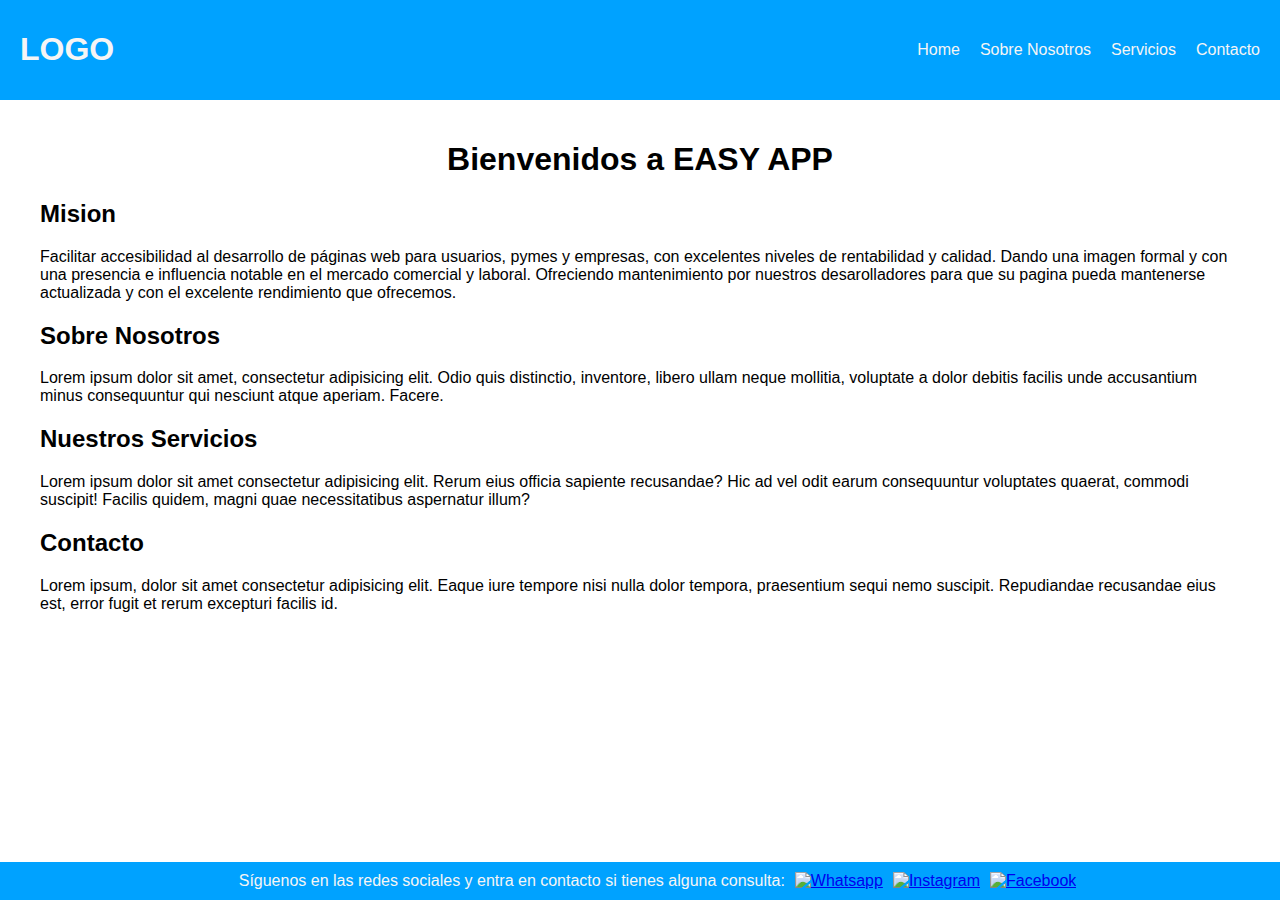
==== index.html @ e38584fd "arregle css en el footer" ====
<!DOCTYPE html>
<html lang="en">
<head>
    <meta charset="UTF-8">
    <meta name="viewport" content="width=device-width, initial-scale=1.0">
    <title>EASY APP</title>
    <link rel="stylesheet" href="style.css">
</head>
<body>
    <header class="header">

        <div class="logo">
            <h1>LOGO</h1>
        </div>
        <div class="opciones">
            <ul>
                <li><a href="#">Home</a></li>
                <li><a href="#">Sobre Nosotros</a></li>
                <li><a href="#">Servicios</a></li>
                <li><a href="#">Contacto</a></li>
            </ul>
        </div>
            
    </header>
    
    <div class="contenedor-info">

        <h1>Bienvenidos a EASY APP</h1>
        <h2>Mision</h2>
        <p>Facilitar accesibilidad al desarrollo de páginas web 
            para usuarios, pymes y empresas, 
            con excelentes niveles de rentabilidad y calidad. 
            Dando una imagen formal y con una presencia e influencia 
            notable en el mercado comercial y laboral. 
            Ofreciendo mantenimiento por nuestros desarolladores 
            para que su pagina pueda mantenerse actualizada y 
            con el excelente rendimiento que ofrecemos.</p>

        <h2>Sobre Nosotros</h2>
        <p>Lorem ipsum dolor sit amet, consectetur adipisicing elit.
            Odio quis distinctio, inventore, libero ullam neque mollitia,
            voluptate a dolor debitis facilis unde accusantium minus
            consequuntur qui nesciunt atque aperiam. Facere.</p>

        <h2>Nuestros Servicios</h2>
        <p>Lorem ipsum dolor sit amet consectetur adipisicing elit.
            Rerum eius officia sapiente recusandae?
            Hic ad vel odit earum consequuntur voluptates quaerat,
            commodi suscipit! Facilis quidem, magni quae necessitatibus
            aspernatur illum?</p>

        <h2>Contacto</h2>
        <p>Lorem ipsum, dolor sit amet consectetur adipisicing elit.
            Eaque iure tempore nisi nulla dolor tempora,
            praesentium sequi nemo suscipit.
            Repudiandae recusandae eius est,
            error fugit et rerum excepturi facilis id.</p>

    </div>

    <footer>
        <div class="conteudo-footer">

            <div class="texto-footer">
                <p>Síguenos en las redes sociales y entra en contacto si tienes alguna consulta:</p>
            </div>

            <div class="redes-sociales">
                <a href="#" target="_blank"><img src="https://upload.wikimedia.org/wikipedia/commons/thumb/6/6b/WhatsApp.svg/2044px-WhatsApp.svg.png" alt="Whatsapp"></a>
                <a href="#" target="_blank"><img src="https://upload.wikimedia.org/wikipedia/commons/thumb/e/e7/Instagram_logo_2016.svg/2048px-Instagram_logo_2016.svg.png" alt="Instagram"></a>
                <a href="#" target="_blank"><img src="https://upload.wikimedia.org/wikipedia/commons/thumb/5/51/Facebook_f_logo_%282019%29.svg/2048px-Facebook_f_logo_%282019%29.svg.png" alt="Facebook"></a>
            </div>
            
        </div>
    </footer>

    <script src="script.js"></script>
</body>
</html>
---- style.css ----
body {
    margin: 0;
    padding: 0;
    font-family: Arial, sans-serif;
}
header {
    background-color: #00a2ff;
    color: whitesmoke;
    display: flex;
    align-items: center;
    justify-content: space-between;
    padding: 10px 20px;
}
.logo {
    color: whitesmoke;
}
.opciones {
    display: flex;
    gap: 20px;
}
.opciones a {
    color: whitesmoke;
    text-decoration: none;
}
.opciones a:hover {
    color: blue;
}

.opciones ul {
    list-style: none;
    margin: 0;
    padding: 0;
    display: flex;
    align-items: center;
    gap: 20px;
}

.contenedor-info {
    max-width: 1200px;
    margin: 0 auto;
    padding: 20px;
}

.contenedor-info h1{
    text-align: center;
}

footer {
    background-color: #00a2ff;
    color: whitesmoke;
    display: flex;
    justify-content: center;
    align-items: center;
    padding: 10px 20px;
    position: fixed;
    bottom: 0;
    width: 100%;
}

.conteudo-footer{
    display: flex;
    align-items: center;
    justify-content: center;
    flex-wrap: wrap;
}

.texto-footer p{
    margin: 0;
    margin-right: 5px;
}

.redes-sociales{
    display: flex;
    justify-content: center;
}

.redes-sociales a {
    display: inline-block;
    margin: 0 5px;
}

footer img{
    height: 25px;
    width: 25px;
}
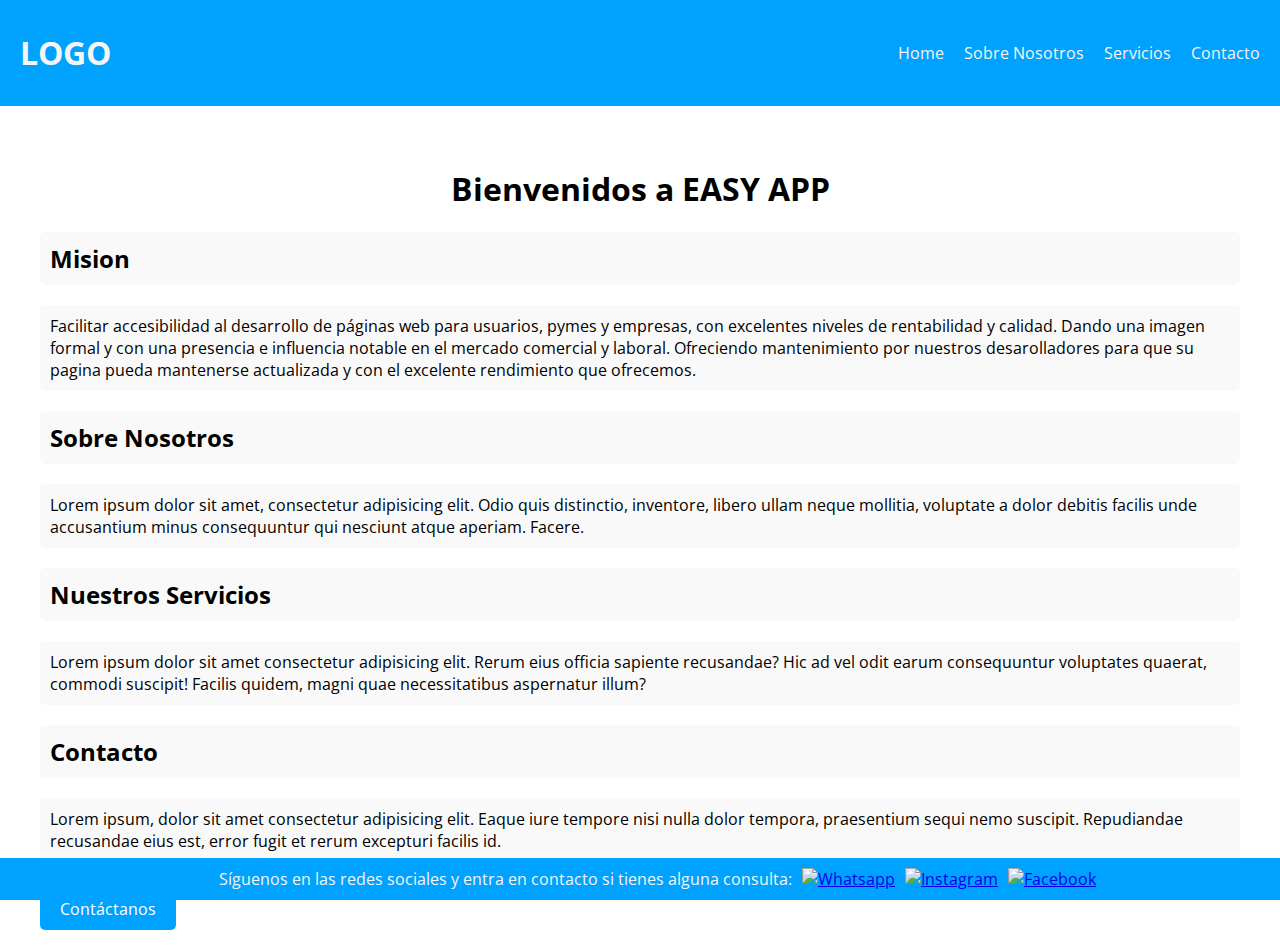
==== commit fa7f5581: "agregue un favicon y una pagina de contacto" ====
--- a/index.html
+++ b/index.html
@@ -5,6 +5,7 @@
     <meta name="viewport" content="width=device-width, initial-scale=1.0">
     <title>EASY APP</title>
     <link rel="stylesheet" href="style.css">
+    <link href="https://fonts.googleapis.com/css2?family=Open+Sans:wght@300;400;600&display=swap" rel="stylesheet">
 </head>
 <body>
     <header class="header">
@@ -55,6 +56,7 @@
             praesentium sequi nemo suscipit.
             Repudiandae recusandae eius est,
             error fugit et rerum excepturi facilis id.</p>
+        <a href="contact.html" class="btn-cta">Contáctanos</a>
 
     </div>
 
@@ -66,9 +68,9 @@
             </div>
 
             <div class="redes-sociales">
-                <a href="#" target="_blank"><img src="https://upload.wikimedia.org/wikipedia/commons/thumb/6/6b/WhatsApp.svg/2044px-WhatsApp.svg.png" alt="Whatsapp"></a>
-                <a href="#" target="_blank"><img src="https://upload.wikimedia.org/wikipedia/commons/thumb/e/e7/Instagram_logo_2016.svg/2048px-Instagram_logo_2016.svg.png" alt="Instagram"></a>
-                <a href="#" target="_blank"><img src="https://upload.wikimedia.org/wikipedia/commons/thumb/5/51/Facebook_f_logo_%282019%29.svg/2048px-Facebook_f_logo_%282019%29.svg.png" alt="Facebook"></a>
+                <a href="https://www.whatsapp.com" target="_blank"><img src="https://upload.wikimedia.org/wikipedia/commons/thumb/6/6b/WhatsApp.svg/2044px-WhatsApp.svg.png" alt="Whatsapp"></a>
+                <a href="https://www.instagram.com" target="_blank"><img src="https://upload.wikimedia.org/wikipedia/commons/thumb/e/e7/Instagram_logo_2016.svg/2048px-Instagram_logo_2016.svg.png" alt="Instagram"></a>
+                <a href="https://www.facebook.com" target="_blank"><img src="https://upload.wikimedia.org/wikipedia/commons/thumb/5/51/Facebook_f_logo_%282019%29.svg/2048px-Facebook_f_logo_%282019%29.svg.png" alt="Facebook"></a>
             </div>
             
         </div>
--- a/style.css
+++ b/style.css
@@ -1,7 +1,8 @@
 body {
     margin: 0;
     padding: 0;
-    font-family: Arial, sans-serif;
+    font-family: 'Open Sans', sans-serif;
+    font-size: 16px;
 }
 header {
     background-color: #00a2ff;
@@ -10,6 +11,7 @@
     align-items: center;
     justify-content: space-between;
     padding: 10px 20px;
+    margin-bottom: 20px;
 }
 .logo {
     color: whitesmoke;
@@ -43,6 +45,14 @@
 
 .contenedor-info h1{
     text-align: center;
+}
+
+.contenedor-info h2,
+.contenedor-info p {
+    background-color: #f9f9f9;
+    padding: 10px;
+    border-radius: 5px;
+    margin-top: 20px;
 }
 
 footer {
@@ -83,3 +93,36 @@
     height: 25px;
     width: 25px;
 }
+
+/* Hacer el sitio responsivo */
+@media (max-width: 768px) {
+    .opciones {
+        display: none;
+    }
+    
+    .logo {
+        text-align: center;
+    }
+    
+    .opciones ul {
+        flex-direction: column;
+    }
+    
+    .opciones ul li {
+        margin-bottom: 10px;
+    }
+}
+
+.btn-cta {
+    display: inline-block;
+    background-color: #00a2ff;
+    color: white;
+    padding: 10px 20px;
+    text-decoration: none;
+    border-radius: 5px;
+    margin-top: 10px;
+}
+
+.btn-cta:hover {
+    background-color: #0077c2;
+}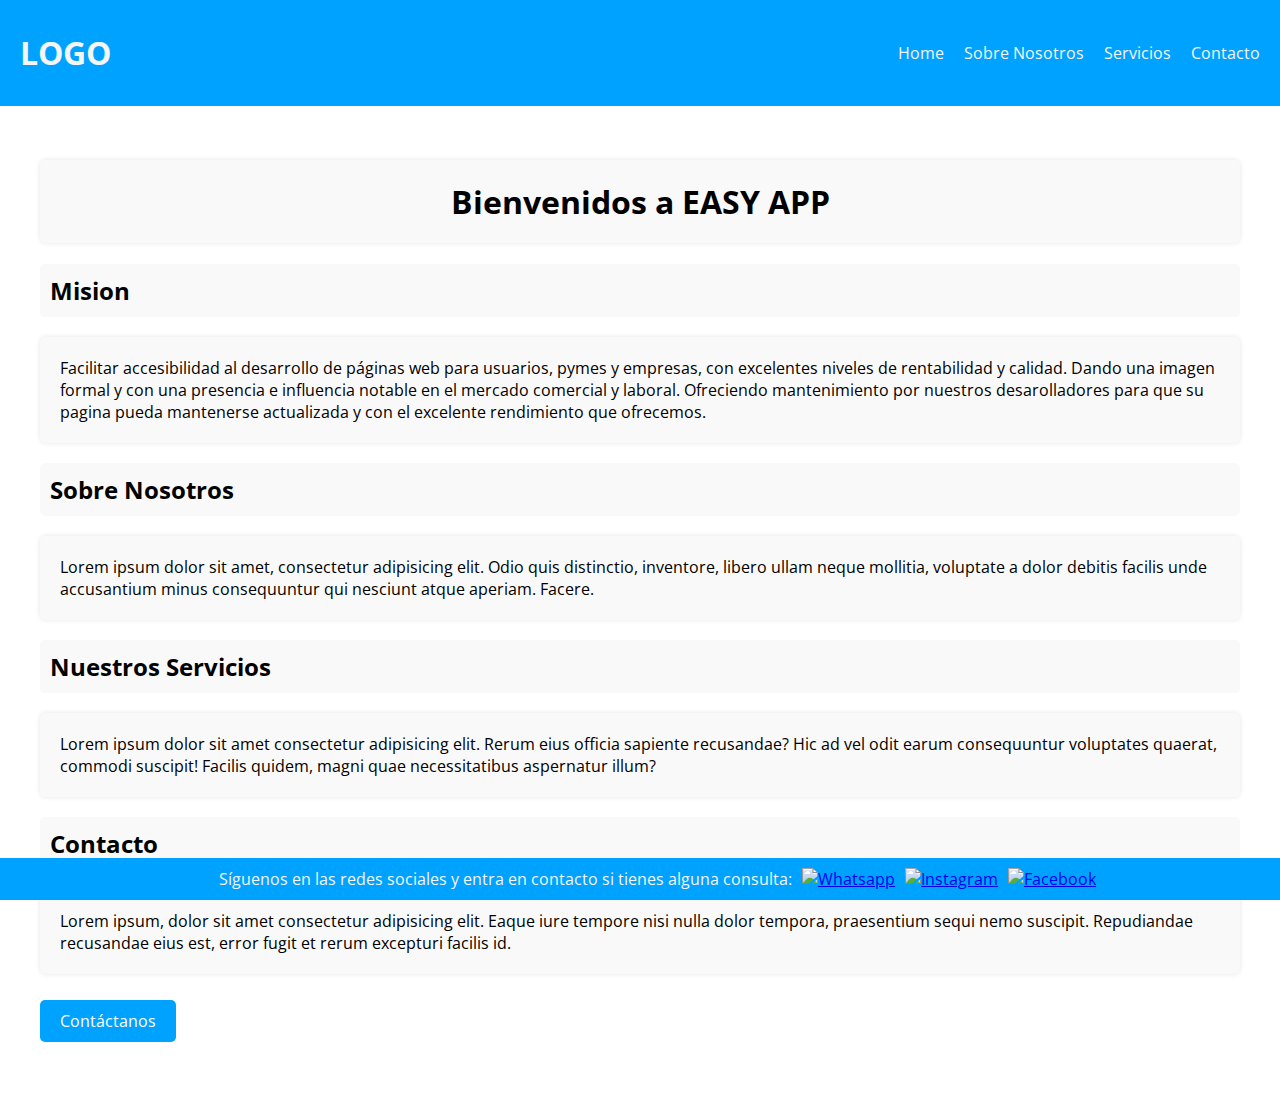
==== commit 71a8e02d: "arregle el css" ====
--- a/index.html
+++ b/index.html
@@ -15,13 +15,20 @@
         </div>
         <div class="opciones">
             <ul>
-                <li><a href="#">Home</a></li>
-                <li><a href="#">Sobre Nosotros</a></li>
-                <li><a href="#">Servicios</a></li>
-                <li><a href="#">Contacto</a></li>
+                <li><a href="index.html">Home</a></li>
+                <li><a href="sobre.html">Sobre Nosotros</a></li>
+                <li><a href="servicios.html">Servicios</a></li>
+                <li><a href="contact.html">Contacto</a></li>
+
             </ul>
         </div>
-            
+        
+        <div class="burger-icon">
+            <div class="bar"></div>
+            <div class="bar"></div>
+            <div class="bar"></div>
+        </div>
+        
     </header>
     
     <div class="contenedor-info">
--- a/style.css
+++ b/style.css
@@ -1,6 +1,10 @@
+html {
+    scroll-behavior: smooth;
+}
+
 body {
     margin: 0;
-    padding: 0;
+    padding: 100px 0 0;
     font-family: 'Open Sans', sans-serif;
     font-size: 16px;
 }
@@ -12,13 +16,24 @@
     justify-content: space-between;
     padding: 10px 20px;
     margin-bottom: 20px;
+    position: fixed;
+    top: 0;
+    width: 100%;
+    flex-wrap: wrap;
 }
 .logo {
     color: whitesmoke;
+    flex: 1;
+    max-width: 40%;
+    white-space: nowrap;
+    overflow: hidden;
+    text-overflow: ellipsis;
 }
 .opciones {
     display: flex;
     gap: 20px;
+    align-items: center;
+    max-width: 60%;
 }
 .opciones a {
     color: whitesmoke;
@@ -31,15 +46,18 @@
 .opciones ul {
     list-style: none;
     margin: 0;
+    margin-right: 40px;
     padding: 0;
     display: flex;
     align-items: center;
     gap: 20px;
+    
 }
 
 .contenedor-info {
     max-width: 1200px;
-    margin: 0 auto;
+    margin: 20px auto 0;
+    margin-bottom: 40px;
     padding: 20px;
 }
 
@@ -125,4 +143,115 @@
 
 .btn-cta:hover {
     background-color: #0077c2;
+}
+
+.burger-icon {
+    display: none;
+    flex-direction: column;
+    cursor: pointer;
+}
+
+.bar {
+    width: 25px;
+    height: 3px;
+    background-color: whitesmoke;
+    margin: 3px 0;
+}
+
+@media (max-width: 768px) {
+    .opciones {
+        display: none;
+        flex-direction: column;
+        position: absolute;
+        top: 70px;
+        right: 0;
+        background-color: #00a2ff;
+        width: 100%;
+    }
+    
+    .opciones.active {
+        display: flex;
+    }
+    
+    .opciones a {
+        color: white;
+        padding: 10px 20px;
+    }
+
+    .burger-icon {
+        display: flex;
+        align-items: flex-end;
+        margin-right: 10px;
+    }
+
+    .opciones {
+        display: none;
+    }
+
+    .logo {
+        text-align: center;
+    }
+
+    .opciones ul {
+        flex-direction: column;
+        background-color: #00a2ff;
+        width: 100%;
+        position: absolute;
+        top: 70px;
+        right: 0;
+    }
+
+    .opciones ul.active {
+        display: flex;
+    }
+
+    .opciones ul li {
+        margin: 0;
+        text-align: center;
+        padding: 10px 0;
+    }
+}
+
+#contact-form {
+    background-color: #f9f9f9;
+    padding: 20px;
+    border-radius: 5px;
+    margin-top: 20px;
+}
+
+#contact-form label {
+    font-weight: bold;
+}
+
+#contact-form input[type="text"],
+#contact-form input[type="email"],
+#contact-form textarea {
+    width: 100%;
+    padding: 10px;
+    margin-bottom: 10px;
+    border: 1px solid #ccc;
+    border-radius: 5px;
+    font-size: 16px;
+}
+
+#contact-form button {
+    background-color: #00a2ff;
+    color: white;
+    padding: 10px 20px;
+    border: none;
+    border-radius: 5px;
+    cursor: pointer;
+}
+
+#contact-form button:hover {
+    background-color: #0077c2;
+}
+
+.contenedor-info h1,
+.contenedor-info p {
+    background-color: #f9f9f9;
+    padding: 20px;
+    border-radius: 5px;
+    margin-top: 20px;
+    box-shadow: 0 0 5px rgba(0, 0, 0, 0.1);
 }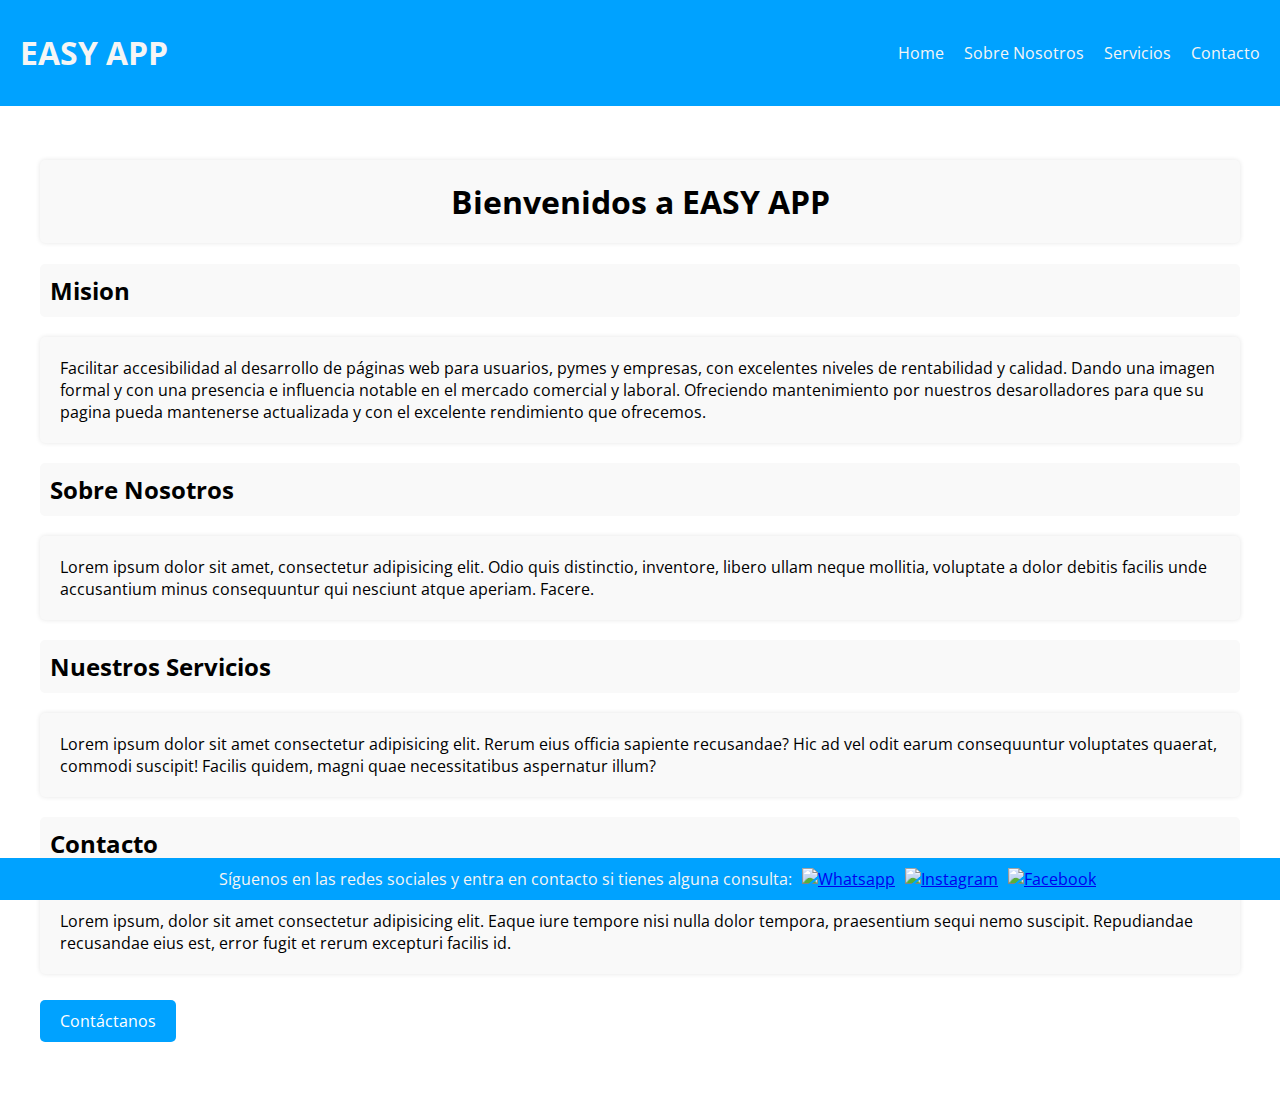
==== commit 247fcaba: "agregue funcionabilidad al logo para cambiar para la pagina principal" ====
--- a/index.html
+++ b/index.html
@@ -11,7 +11,9 @@
     <header class="header">
 
         <div class="logo">
-            <h1>LOGO</h1>
+            <a href="index.html">
+                <h1>EASY APP</h1>
+            </a>
         </div>
         <div class="opciones">
             <ul>
--- a/style.css
+++ b/style.css
@@ -29,6 +29,13 @@
     overflow: hidden;
     text-overflow: ellipsis;
 }
+
+.logo a {
+    text-decoration: none;
+    color: whitesmoke;
+    cursor: pointer;
+}
+
 .opciones {
     display: flex;
     gap: 20px;
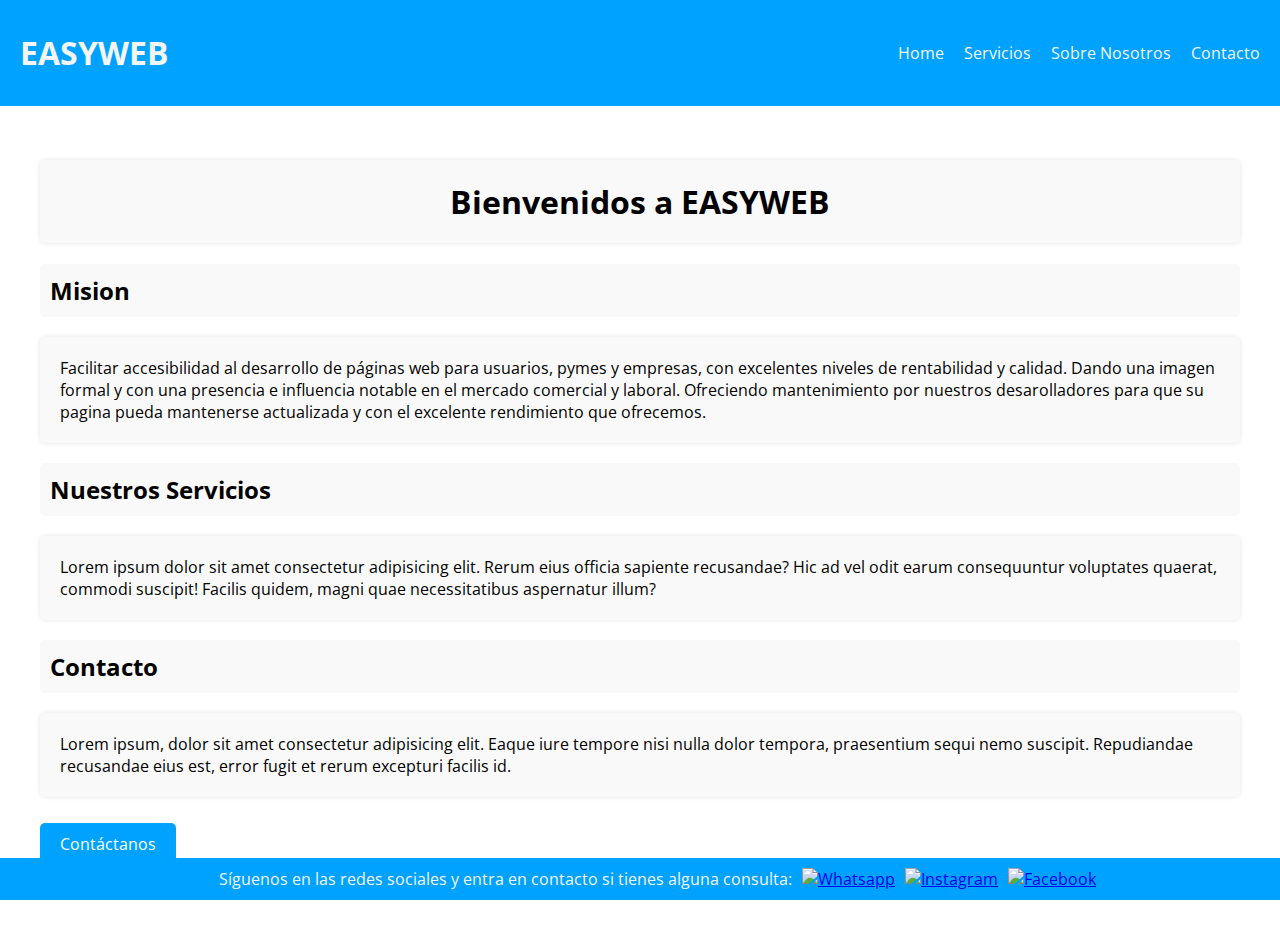
==== commit 4c7f39d0: "cambie orden de opciones en header" ====
--- a/index.html
+++ b/index.html
@@ -3,7 +3,7 @@
 <head>
     <meta charset="UTF-8">
     <meta name="viewport" content="width=device-width, initial-scale=1.0">
-    <title>EASY APP</title>
+    <title>EASYWEB</title>
     <link rel="stylesheet" href="style.css">
     <link href="https://fonts.googleapis.com/css2?family=Open+Sans:wght@300;400;600&display=swap" rel="stylesheet">
 </head>
@@ -12,14 +12,14 @@
 
         <div class="logo">
             <a href="index.html">
-                <h1>EASY APP</h1>
+                <h1>EASYWEB</h1>
             </a>
         </div>
         <div class="opciones">
             <ul>
                 <li><a href="index.html">Home</a></li>
+                <li><a href="servicios.html">Servicios</a></li>
                 <li><a href="sobre.html">Sobre Nosotros</a></li>
-                <li><a href="servicios.html">Servicios</a></li>
                 <li><a href="contact.html">Contacto</a></li>
 
             </ul>
@@ -35,7 +35,7 @@
     
     <div class="contenedor-info">
 
-        <h1>Bienvenidos a EASY APP</h1>
+        <h1>Bienvenidos a EASYWEB</h1>
         <h2>Mision</h2>
         <p>Facilitar accesibilidad al desarrollo de páginas web 
             para usuarios, pymes y empresas, 
@@ -45,12 +45,6 @@
             Ofreciendo mantenimiento por nuestros desarolladores 
             para que su pagina pueda mantenerse actualizada y 
             con el excelente rendimiento que ofrecemos.</p>
-
-        <h2>Sobre Nosotros</h2>
-        <p>Lorem ipsum dolor sit amet, consectetur adipisicing elit.
-            Odio quis distinctio, inventore, libero ullam neque mollitia,
-            voluptate a dolor debitis facilis unde accusantium minus
-            consequuntur qui nesciunt atque aperiam. Facere.</p>
 
         <h2>Nuestros Servicios</h2>
         <p>Lorem ipsum dolor sit amet consectetur adipisicing elit.
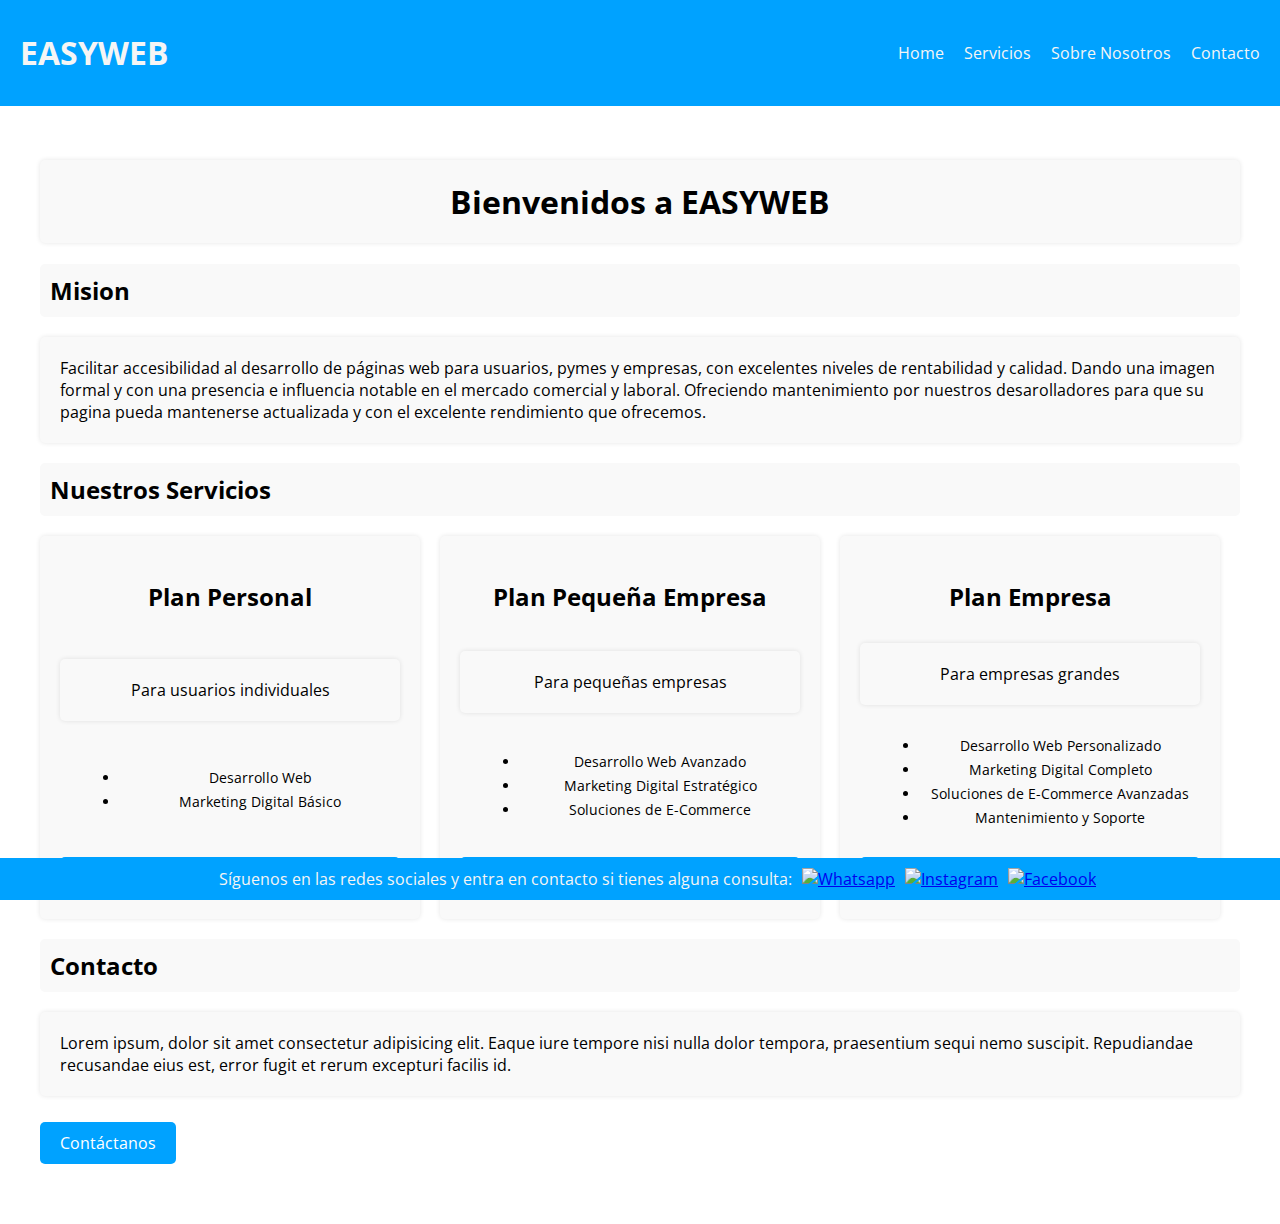
==== commit 92a1b9b4: "agregue contenedores para cada servicio que ofrecemos" ====
--- a/index.html
+++ b/index.html
@@ -47,11 +47,38 @@
             con el excelente rendimiento que ofrecemos.</p>
 
         <h2>Nuestros Servicios</h2>
-        <p>Lorem ipsum dolor sit amet consectetur adipisicing elit.
-            Rerum eius officia sapiente recusandae?
-            Hic ad vel odit earum consequuntur voluptates quaerat,
-            commodi suscipit! Facilis quidem, magni quae necessitatibus
-            aspernatur illum?</p>
+        <div class="services-section">
+            <div class="plan-box">
+                <h3>Plan Personal</h3>
+                <p>Para usuarios individuales</p>
+                <ul>
+                    <li>Desarrollo Web</li>
+                    <li>Marketing Digital Básico</li>
+                </ul>
+                <a href="#" class="btn-cta">Ver Detalles</a>
+            </div>
+            <div class="plan-box">
+                <h3>Plan Pequeña Empresa</h3>
+                <p>Para pequeñas empresas</p>
+                <ul>
+                    <li>Desarrollo Web Avanzado</li>
+                    <li>Marketing Digital Estratégico</li>
+                    <li>Soluciones de E-Commerce</li>
+                </ul>
+                <a href="#" class="btn-cta">Ver Detalles</a>
+            </div>
+            <div class="plan-box">
+                <h3>Plan Empresa</h3>
+                <p>Para empresas grandes</p>
+                <ul>
+                    <li>Desarrollo Web Personalizado</li>
+                    <li>Marketing Digital Completo</li>
+                    <li>Soluciones de E-Commerce Avanzadas</li>
+                    <li>Mantenimiento y Soporte</li>
+                </ul>
+                <a href="#" class="btn-cta">Ver Detalles</a>
+            </div>
+        </div>        
 
         <h2>Contacto</h2>
         <p>Lorem ipsum, dolor sit amet consectetur adipisicing elit.
--- a/style.css
+++ b/style.css
@@ -72,6 +72,10 @@
     text-align: center;
 }
 
+#p-contacto {
+    text-align: center;
+}
+
 .contenedor-info h2,
 .contenedor-info p {
     background-color: #f9f9f9;
@@ -148,8 +152,23 @@
     margin-top: 10px;
 }
 
+
 .btn-cta:hover {
     background-color: #0077c2;
+}
+
+.btn-plan {
+    position: absolute;
+    bottom: 10px;
+    left: 50%;
+    transform: translateX(-50%);
+    background-color: #00a2ff;
+    color: white;
+    padding: 10px 20px;
+    text-decoration: none;
+    border-radius: 5px;
+    width: 100%;
+    text-align: center;
 }
 
 .burger-icon {
@@ -261,4 +280,47 @@
     border-radius: 5px;
     margin-top: 20px;
     box-shadow: 0 0 5px rgba(0, 0, 0, 0.1);
+}
+
+.services-section {
+    text-align: center;
+    display: flex;
+    justify-content: center;
+    flex-wrap: wrap;
+}
+
+.plan-box {
+    background-color: #f9f9f9;
+    padding: 20px;
+    border-radius: 5px;
+    box-shadow: 0 0 5px rgba(0, 0, 0, 0.1);
+    flex: 1;
+    max-width: calc(33.33% - 40px);
+    margin-right: 20px;
+    display: flex;
+    flex-direction: column;
+    justify-content: space-between;
+    position: relative;
+}
+
+
+.plan-box h3 {
+    font-size: 24px;
+    margin-bottom: 10px;
+}
+
+.plan-box p {
+    font-size: 16px;
+    margin-bottom: 15px;
+}
+
+.plan-box ul {
+    list-style: disc;
+    margin-left: 20px;
+    margin-bottom: 15px;
+}
+
+.plan-box li {
+    font-size: 14px;
+    margin-bottom: 5px;
 }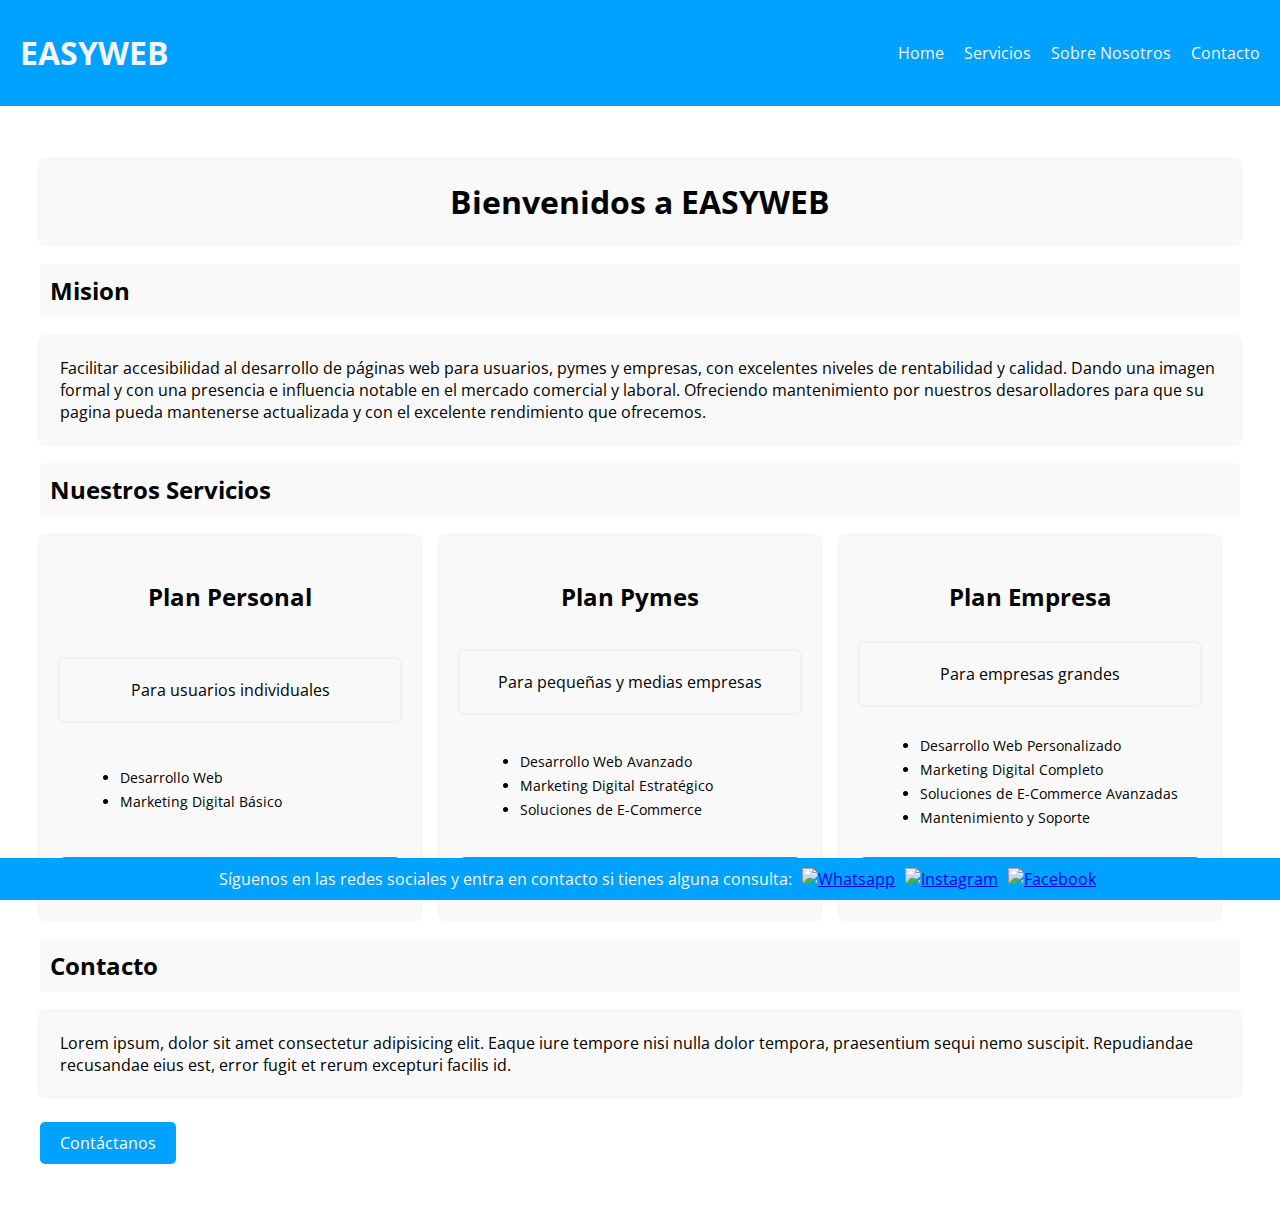
==== commit adde1bde: "cambie algunos errores de strings" ====
--- a/index.html
+++ b/index.html
@@ -58,8 +58,8 @@
                 <a href="#" class="btn-cta">Ver Detalles</a>
             </div>
             <div class="plan-box">
-                <h3>Plan Pequeña Empresa</h3>
-                <p>Para pequeñas empresas</p>
+                <h3>Plan Pymes</h3>
+                <p>Para pequeñas y medias empresas</p>
                 <ul>
                     <li>Desarrollo Web Avanzado</li>
                     <li>Marketing Digital Estratégico</li>
--- a/style.css
+++ b/style.css
@@ -318,6 +318,7 @@
     list-style: disc;
     margin-left: 20px;
     margin-bottom: 15px;
+    text-align: left;
 }
 
 .plan-box li {
